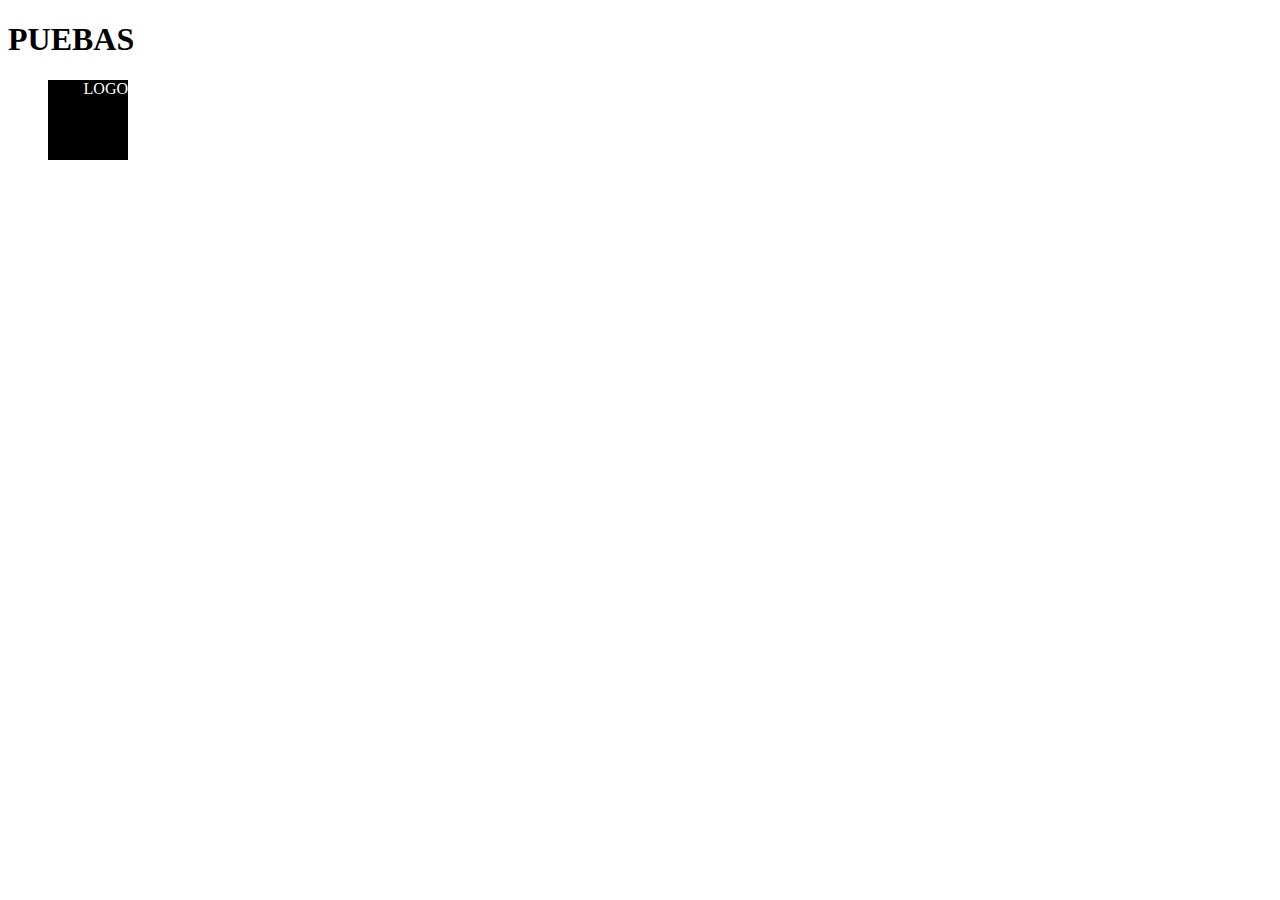
==== pruebas/html.html @ 045c9d05 "se agrego escala con hover a logos" ====
<!DOCTYPE html>
<html lang="en">
<head>
    <meta charset="UTF-8">
    <meta name="viewport" content="width=device-width, initial-scale=1.0">
    <title>Document</title>
    <link rel="stylesheet" href="css.css">
</head>
<body>
    <h1>PUEBAS</h1>
    <ul>
        <li>LOGO</li>
    </ul>
    
</body>
</html>
---- pruebas/css.css ----
li{
    background-color: #000;
    width: 80px;
    height: 80px;
    color: #fff;
    display: flex;
    justify-content: flex-end;
    flex-direction: row;
}
div:hover{
    transform: scaley(1.5);
}
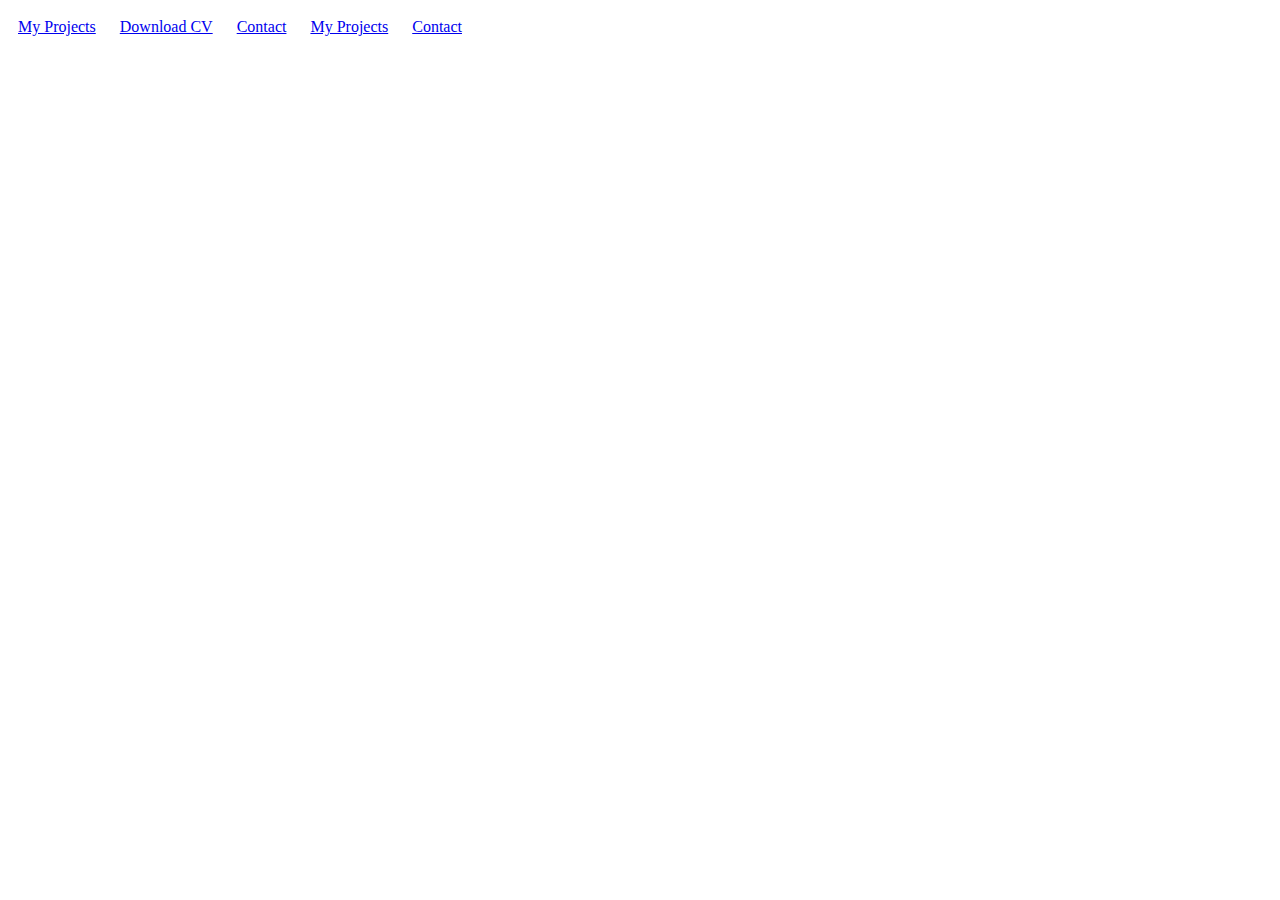
==== commit 3eb8b8c1: "se agrego funcionalidad de que aparezca un cartel con el hover en botones de redes y contacto" ====
--- a/pruebas/html.html
+++ b/pruebas/html.html
@@ -6,11 +6,34 @@
     <title>Document</title>
     <link rel="stylesheet" href="css.css">
 </head>
+
 <body>
-    <h1>PUEBAS</h1>
-    <ul>
-        <li>LOGO</li>
-    </ul>
+   <!-- Botones -->
+<div class="button--projects" data-tooltip="Aquí puedes ver mis proyectos destacados.">
+    <a class="link" href="#myProject"><i class='bx bxs-hand-up'></i>My Projects</a>
+</div>
+
+<div class="button--projects" data-tooltip="Descarga mi CV aquí.">
+    <a class="link" href="#downloadCV"><i class='bx bx-download'></i>Download CV</a>
+</div>
+
+<div class="button--projects" data-tooltip="Contacta conmigo para más información.">
+    <a class="link" href="#contact"><i class='bx bxs-contact'></i>Contact</a>
+</div>
+
+<!-- Tooltip único -->
+<div id="tooltip" class="tooltip">Texto de tooltip aquí</div>
+ <div class="button--projects">
+        <a class="link" href="#myProject"><i class='bx bxs-hand-up'></i>My Projects</a>
+        <div class="tooltip">Aquí puedes ver mis proyectos destacados.</div>
+    </div>
+    
+    <div class="button--projects">
+        <a class="link" href="#contact"><i class='bx bxs-contact'></i>Contact</a>
+        <div class="tooltip">Contacta conmigo para más información.</div>
+    </div>
+    
+    <script src="js.js"></script>
     
 </body>
 </html>--- a/pruebas/css.css
+++ b/pruebas/css.css
@@ -1,12 +1,20 @@
-li{
-    background-color: #000;
-    width: 80px;
-    height: 80px;
+/* Tooltip inicial oculto */
+.tooltip {
+    position: absolute;
+    background-color: #333;
     color: #fff;
-    display: flex;
-    justify-content: flex-end;
-    flex-direction: row;
+    padding: 10px;
+    border-radius: 5px;
+    visibility: hidden;
+    opacity: 0;
+    transition: opacity 0.3s ease, visibility 0.3s ease;
+    z-index: 10;
+    pointer-events: none; /* No interfiere con el mouse */
 }
-div:hover{
-    transform: scaley(1.5);
+
+/* Botones */
+.button--projects {
+    position: relative;
+    display: inline-block;
+    margin: 10px;
 }
